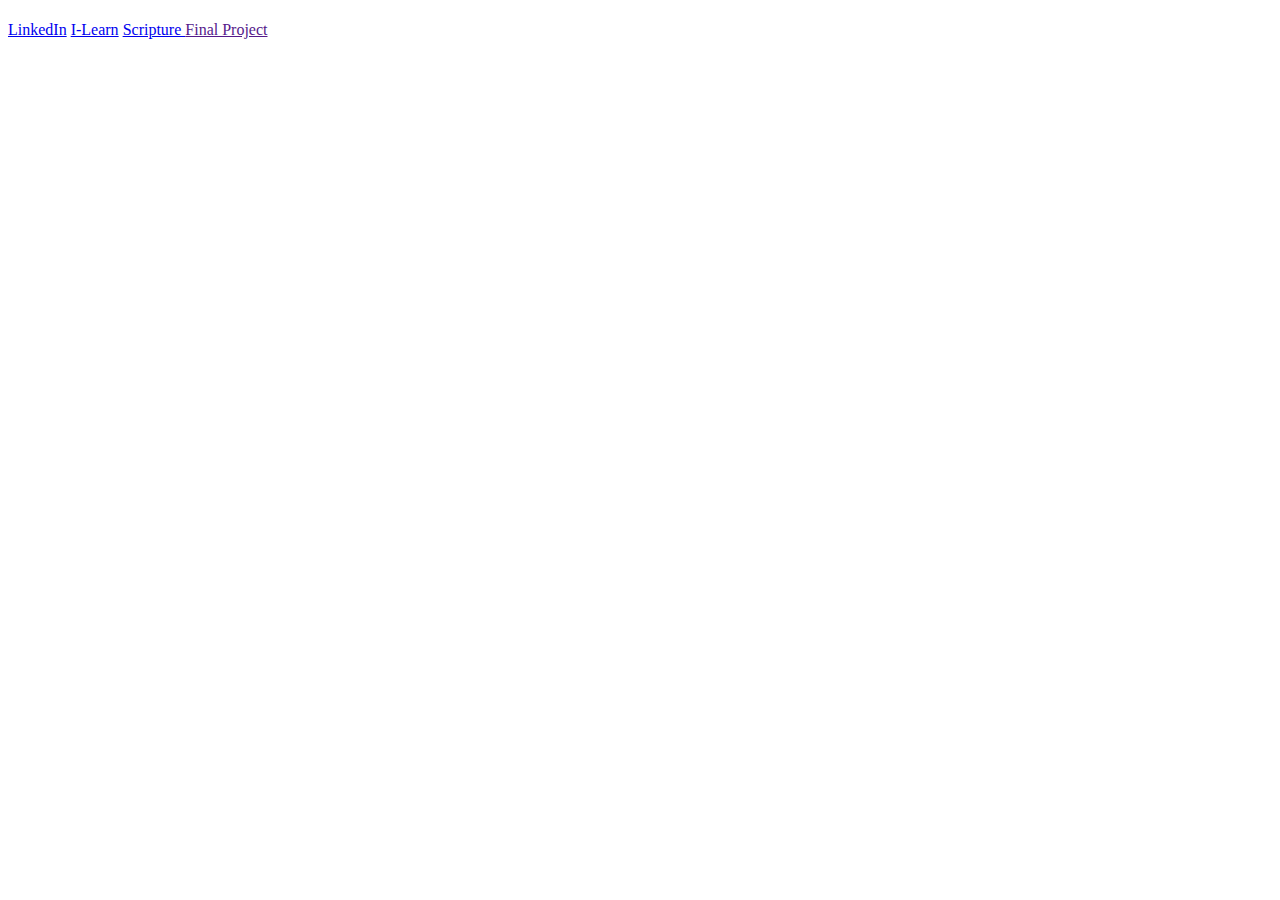
==== week01/index.html @ b99754d2 "change" ====
<!DOCTYPE html>
<head>
<html lang="en-US">
<meta charset="utf-8">
<meta name="viewport" content="width=device-width, initial-scale=1.0">
<meta name="description" content="This is Kam Yi Ching Vanessa, i am studying the course WDD131:Dynamic Web Fudamentals, this is a about me">
<meta name="author" content="Kam Yi Ching Vanessa">
<title>WDD 131 - Dynamic Web Fundamentals - Kam Yi Ching Vanessa </title>
<link rel="stylesheet" href="styles/styles.css">
</head>
<body>
<header>
<h1>

</h1>
<nav class="navigation">
    <a href="https://hk.linkedin.com/">LinkedIn</a>
    <a href="https://byui.instructure.com/">I-Learn</a>
    <a href="https://www.churchofjesuschrist.org/study/scriptures/nt/john/15?lang=eng&id=p16-p20#p16">Scripture </a>
    <a href="">Final Project</a>
</nav>
</header> 
<main>
<section class="card">

</section>
<section class="card">

</section>
</main>

<footer>
<p>

</p>
<p>

</p>
<span id="currentyear"></span>
</footer>
</body>
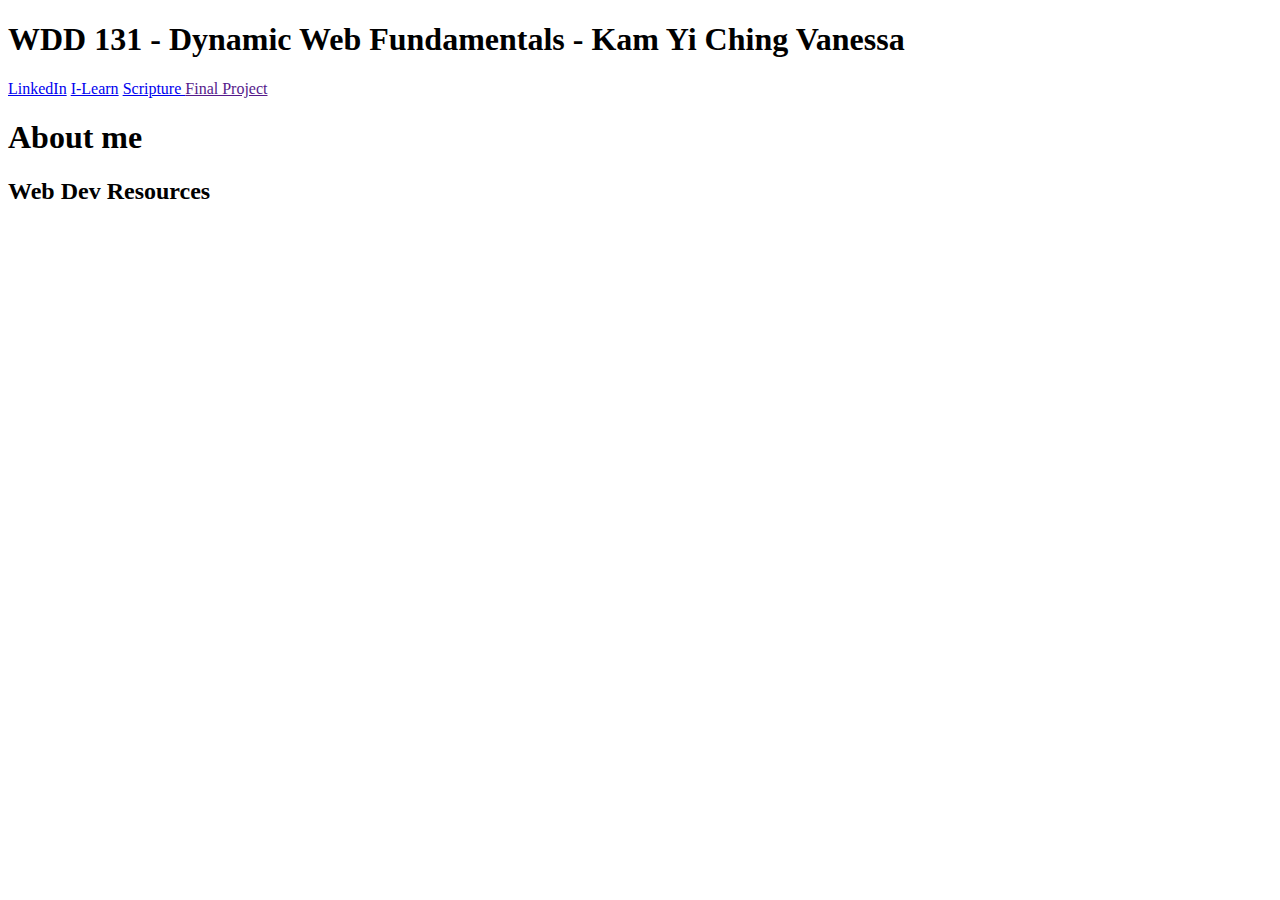
==== commit ef311055: "change" ====
--- a/week01/index.html
+++ b/week01/index.html
@@ -11,8 +11,9 @@
 <body>
 <header>
 <h1>
-
+WDD 131 - Dynamic Web Fundamentals - Kam Yi Ching Vanessa
 </h1>
+  
 <nav class="navigation">
     <a href="https://hk.linkedin.com/">LinkedIn</a>
     <a href="https://byui.instructure.com/">I-Learn</a>
@@ -22,10 +23,10 @@
 </header> 
 <main>
 <section class="card">
-
+  <h1>About me</h1>
 </section>
 <section class="card">
-
+  <h2> Web Dev Resources  </h2>
 </section>
 </main>
 
